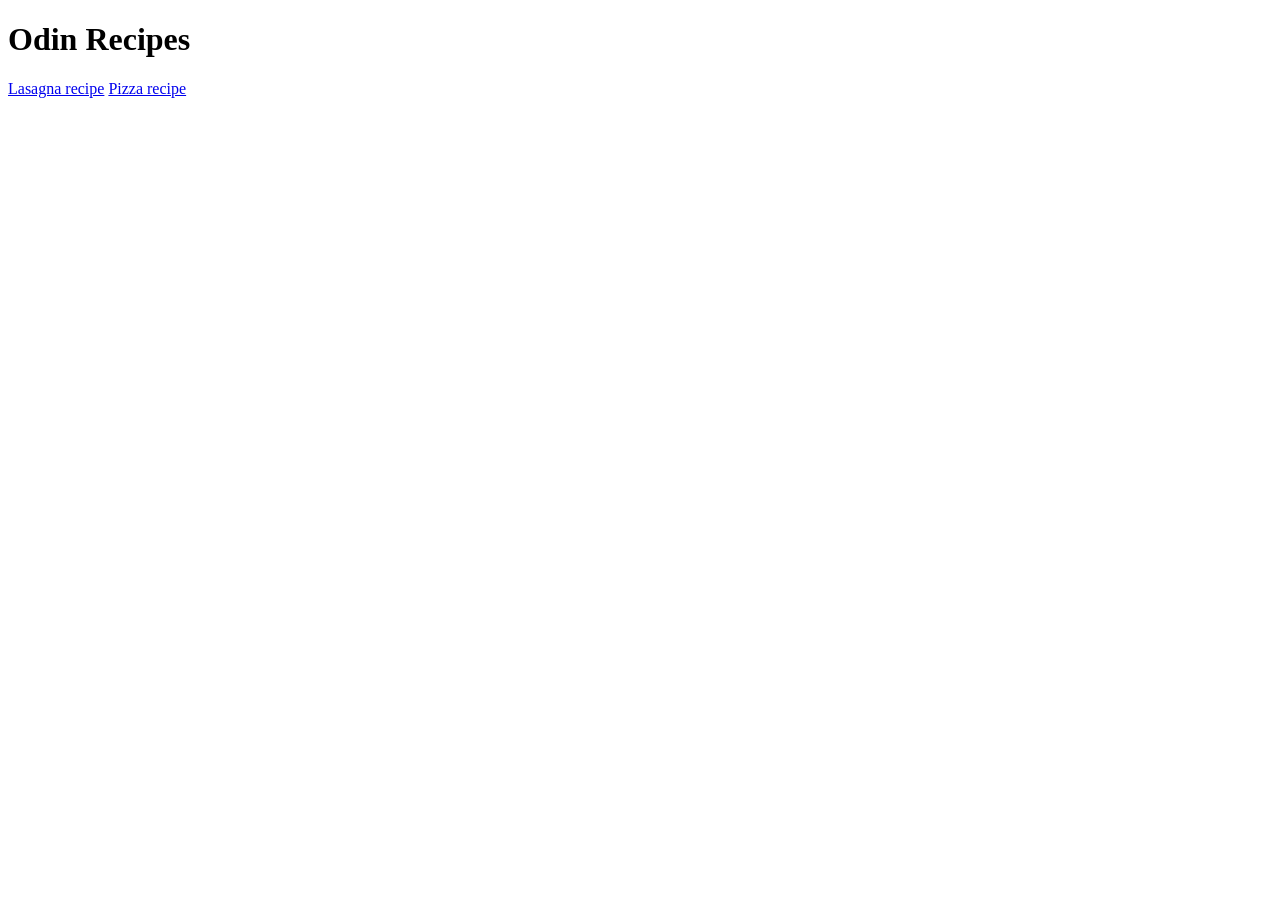
==== index.html @ 276416e0 "Add link in index to pizza.html webpage" ====
<!DOCTYPE html>
<html lang="en">
<head>
    <meta charset="UTF-8">
    <meta name="viewport" content="width=device-width, initial-scale=1.0">
    <title>Recipe Website</title>
</head>
<body>
    <h1>Odin Recipes</h1>

    <a href="recipes/lasagna.html" alt="Link to lasagna recipe">Lasagna recipe</a>
    <a href="recipes/pizza.html" alt="Link to pizza recipe">Pizza recipe</a>
</body>
</html>
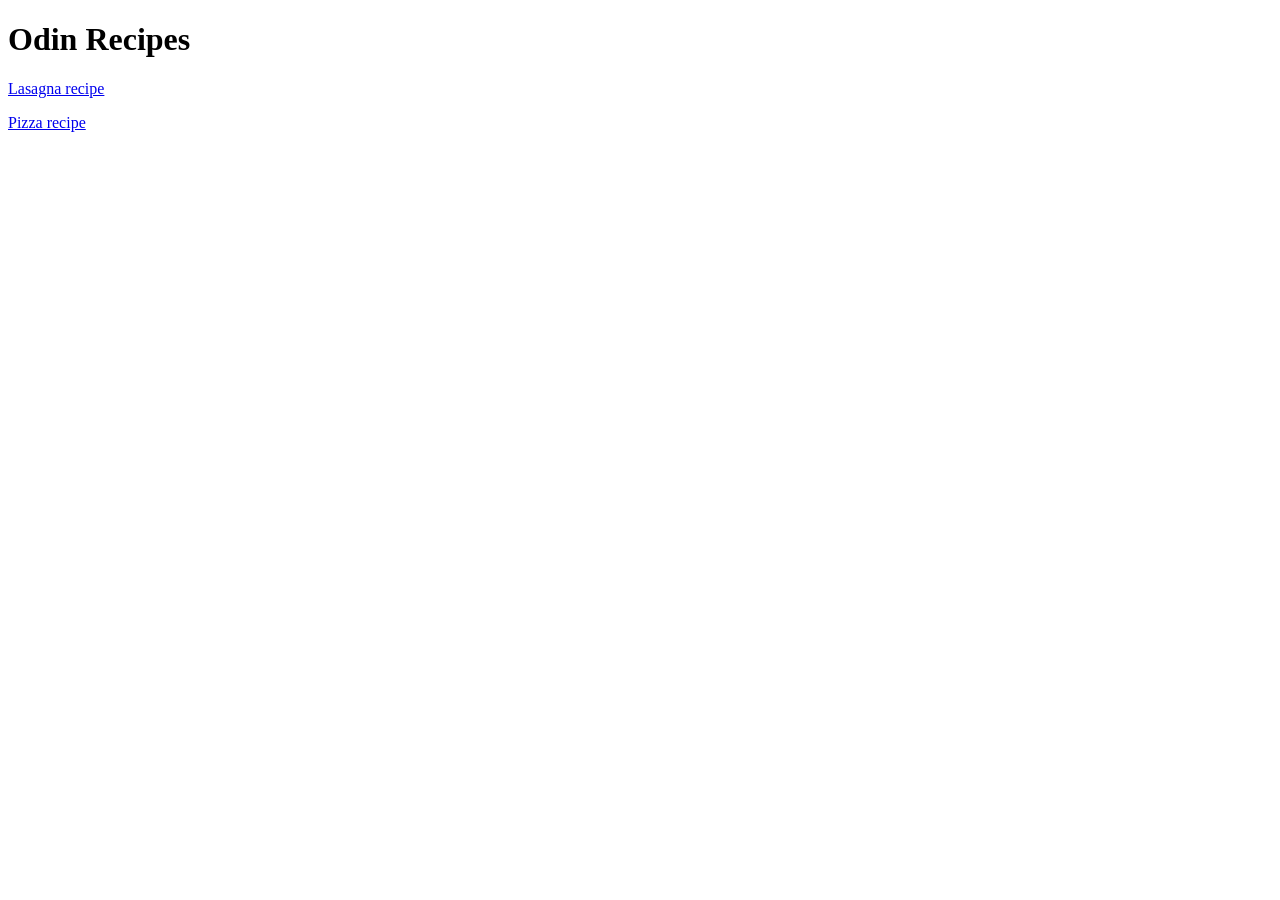
==== commit 4df23580: "Identation for new link in index" ====
--- a/index.html
+++ b/index.html
@@ -9,6 +9,6 @@
     <h1>Odin Recipes</h1>
 
     <a href="recipes/lasagna.html" alt="Link to lasagna recipe">Lasagna recipe</a>
-    <a href="recipes/pizza.html" alt="Link to pizza recipe">Pizza recipe</a>
+    <p><a href="recipes/pizza.html" alt="Link to pizza recipe">Pizza recipe</a></p>
 </body>
 </html>
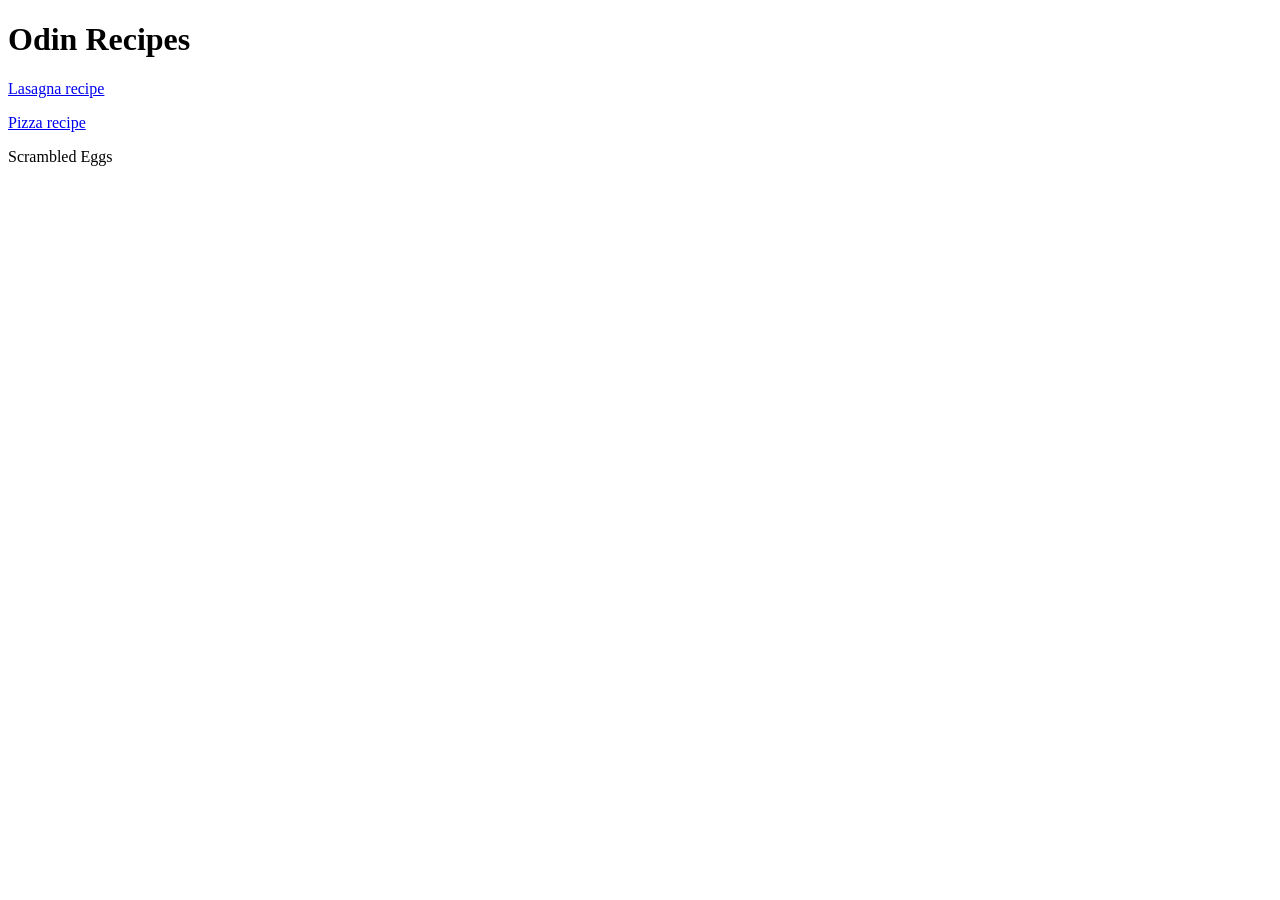
==== commit 5e804c6f: "Add link to scrambled eggs webpage" ====
--- a/index.html
+++ b/index.html
@@ -10,5 +10,6 @@
 
     <a href="recipes/lasagna.html" alt="Link to lasagna recipe">Lasagna recipe</a>
     <p><a href="recipes/pizza.html" alt="Link to pizza recipe">Pizza recipe</a></p>
+    <p><a href="recipes/scrambledeggs.html" alt="Link to scrambled eggs recipe"></a>Scrambled Eggs</p>
 </body>
 </html>
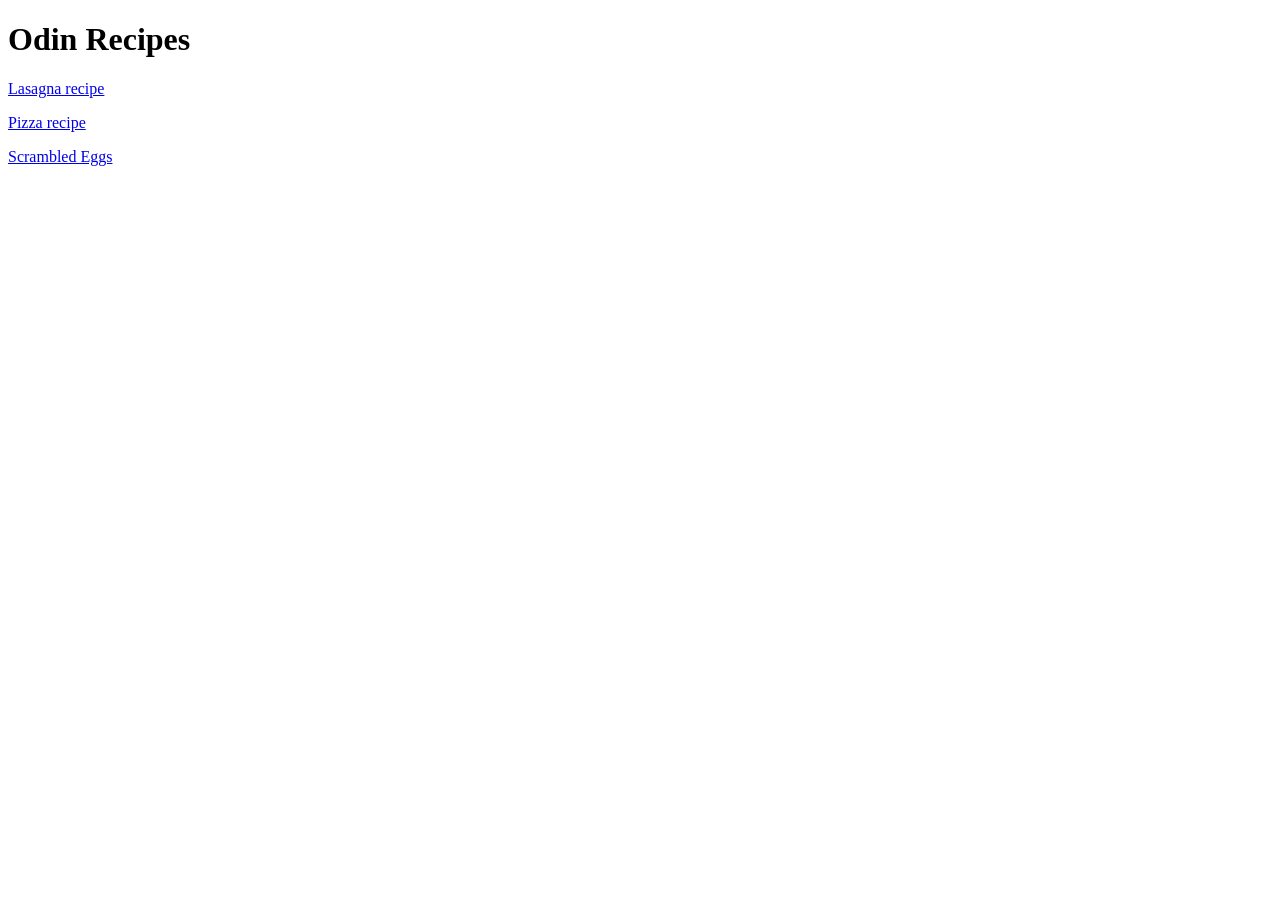
==== commit 79abc4c1: "Fixed misspaced hyperlink text" ====
--- a/index.html
+++ b/index.html
@@ -10,6 +10,6 @@
 
     <a href="recipes/lasagna.html" alt="Link to lasagna recipe">Lasagna recipe</a>
     <p><a href="recipes/pizza.html" alt="Link to pizza recipe">Pizza recipe</a></p>
-    <p><a href="recipes/scrambledeggs.html" alt="Link to scrambled eggs recipe"></a>Scrambled Eggs</p>
+    <p><a href="recipes/scrambledeggs.html" alt="Link to scrambled eggs recipe">Scrambled Eggs</a></p>
 </body>
 </html>
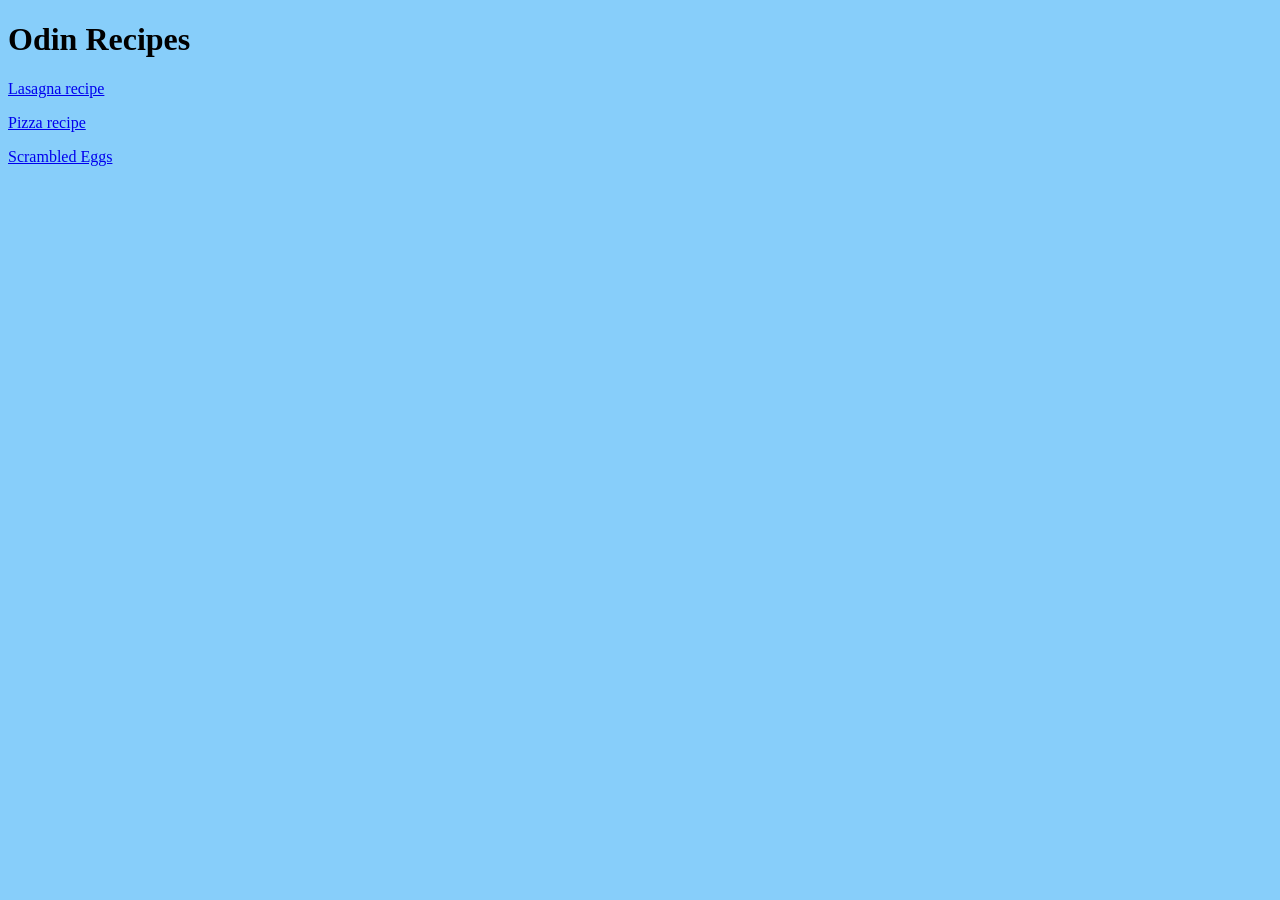
==== commit 2e77c74c: "Add style.css and append index.html for CSS Added a new .css file and added a line to support the ne" ====
--- a/index.html
+++ b/index.html
@@ -3,7 +3,8 @@
 <head>
     <meta charset="UTF-8">
     <meta name="viewport" content="width=device-width, initial-scale=1.0">
-    <title>Recipe Website</title>
+    <title>Daniel's Recipe Website</title>
+    <link rel="stylesheet" href="style.css">
 </head>
 <body>
     <h1>Odin Recipes</h1>
@@ -11,5 +12,7 @@
     <a href="recipes/lasagna.html" alt="Link to lasagna recipe">Lasagna recipe</a>
     <p><a href="recipes/pizza.html" alt="Link to pizza recipe">Pizza recipe</a></p>
     <p><a href="recipes/scrambledeggs.html" alt="Link to scrambled eggs recipe">Scrambled Eggs</a></p>
+
+
 </body>
 </html>
--- a/style.css
+++ b/style.css
@@ -0,0 +1,4 @@
+body {
+    background: lightskyblue;
+    font-family: 'Times New Roman', Times, serif;
+}
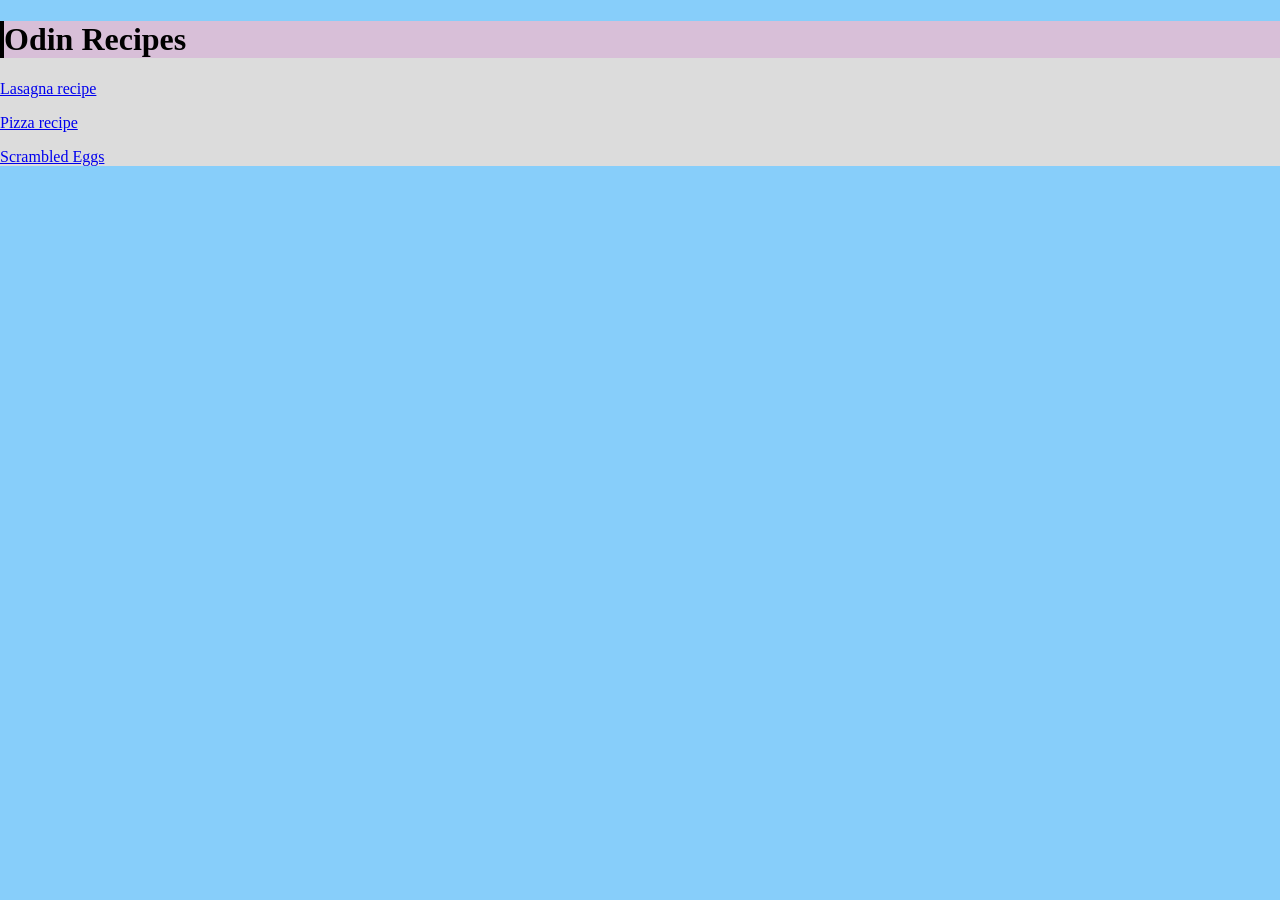
==== commit 8c0fcfcd: "Modified index and style.css" ====
--- a/index.html
+++ b/index.html
@@ -7,12 +7,14 @@
     <link rel="stylesheet" href="style.css">
 </head>
 <body>
-    <h1>Odin Recipes</h1>
+    <div class="card">
+
+    <h1 class="title">Odin Recipes</h1>
 
     <a href="recipes/lasagna.html" alt="Link to lasagna recipe">Lasagna recipe</a>
     <p><a href="recipes/pizza.html" alt="Link to pizza recipe">Pizza recipe</a></p>
     <p><a href="recipes/scrambledeggs.html" alt="Link to scrambled eggs recipe">Scrambled Eggs</a></p>
 
-
+    </div>
 </body>
 </html>
--- a/style.css
+++ b/style.css
@@ -1,4 +1,16 @@
 body {
     background: lightskyblue;
     font-family: 'Times New Roman', Times, serif;
+    margin: 0;
+}
+
+
+.card {
+    background-color: gainsboro;
+}
+
+
+.title {
+    background-color: thistle;
+    border-left: 4px solid black;
 }
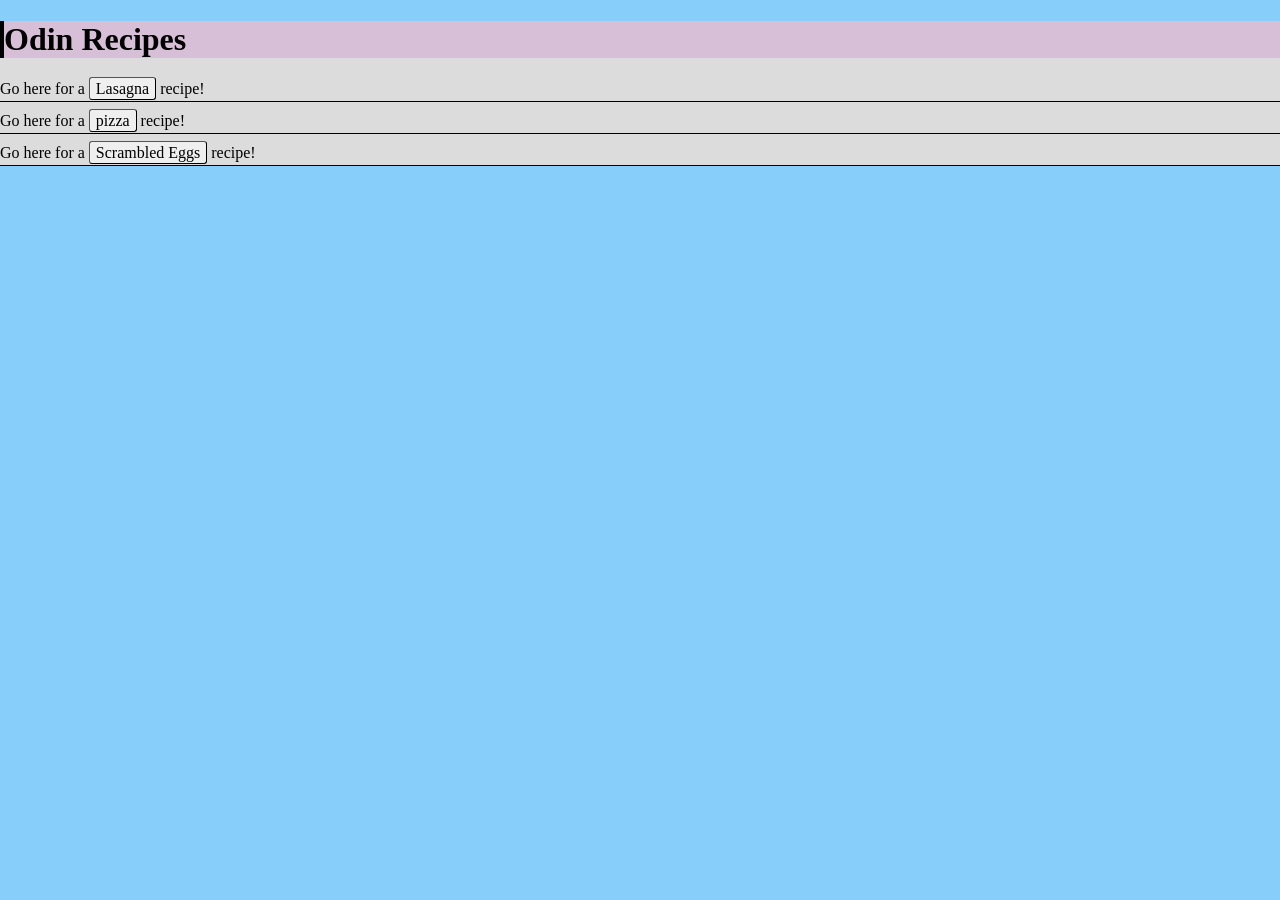
==== commit a17751a1: "Add styling to index and create CSS for recipe" ====
--- a/index.html
+++ b/index.html
@@ -11,10 +11,19 @@
 
     <h1 class="title">Odin Recipes</h1>
 
-    <a href="recipes/lasagna.html" alt="Link to lasagna recipe">Lasagna recipe</a>
-    <p><a href="recipes/pizza.html" alt="Link to pizza recipe">Pizza recipe</a></p>
-    <p><a href="recipes/scrambledeggs.html" alt="Link to scrambled eggs recipe">Scrambled Eggs</a></p>
+    <div class="content">Go here for a 
+        <a href="recipes/lasagna.html" class="button" alt="Link to lasagna recipe">
+            Lasagna</a> recipe!</div>
 
-    </div>
+    <div class="content">Go here for a 
+        <a href="recipes/pizza.html" class="button" alt="Link to pizza recipe">
+            pizza</a> recipe!</div>
+
+    <div class="content">Go here for a 
+        <a href="recipes/scrambledeggs.html" class="button" alt="Link to scrambled eggs recipe">
+            Scrambled Eggs</a> recipe!</div>
+
+    <!-- card div ends below -->
+    </div> 
 </body>
 </html>
--- a/style.css
+++ b/style.css
@@ -13,4 +13,22 @@
 .title {
     background-color: thistle;
     border-left: 4px solid black;
+}
+
+.content {
+    padding-bottom: 3px;
+    margin-bottom: 10px;
+    border-bottom: 1px solid;
+    border-bottom-color: black;
+}
+
+a.button {
+    background: white;
+    padding: 2px 6px;
+    border: 1px outset buttonborder;
+    border-radius: 3px;
+    color: black;
+    background-color: buttonface;
+    text-decoration: none;
+    
 }
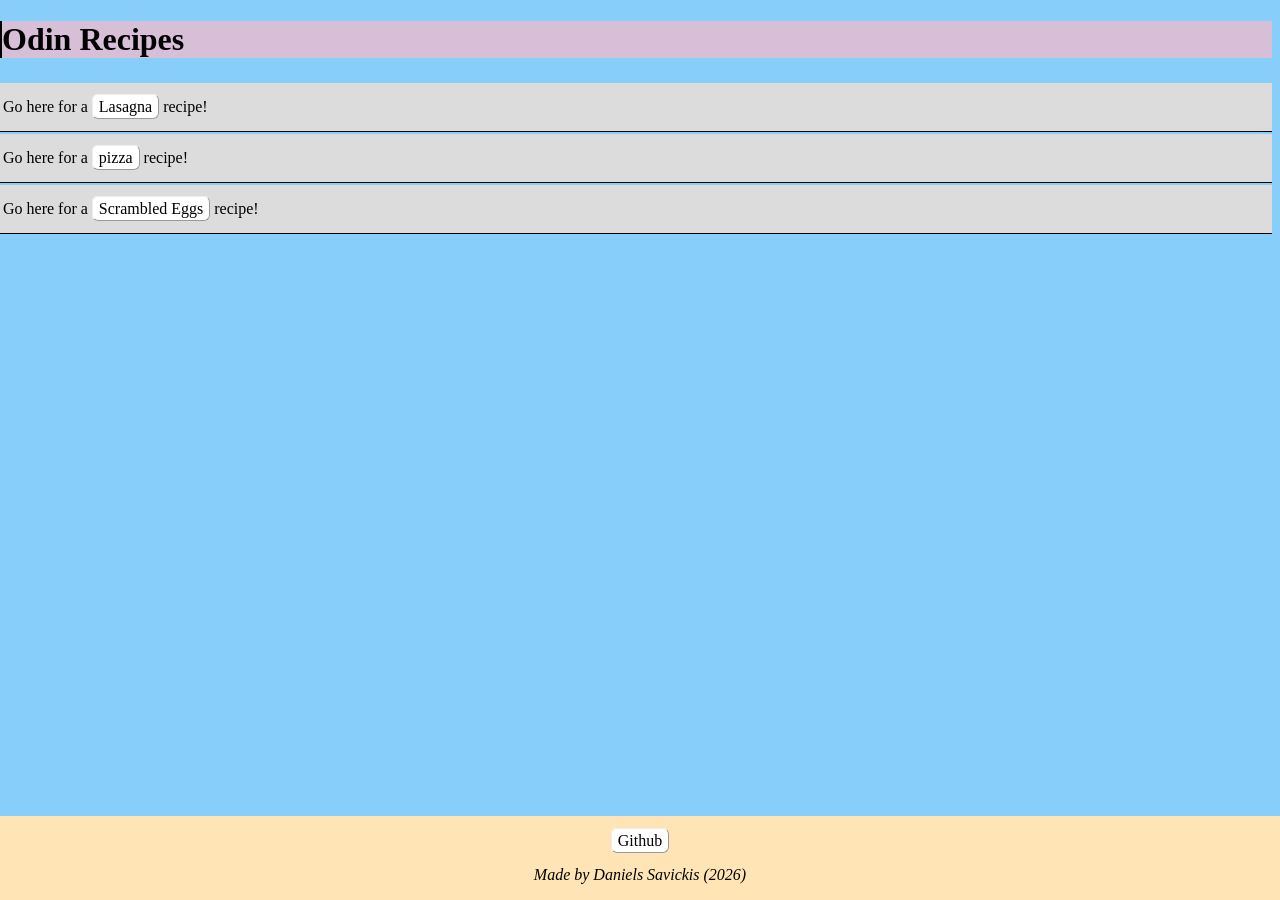
==== commit 6ef57057: "Stylize changes and add footer to index" ====
--- a/index.html
+++ b/index.html
@@ -25,5 +25,11 @@
 
     <!-- card div ends below -->
     </div> 
+
+    
+    <div class="footer">
+        <p><a href="https://github.com/danielspaulssavickis/odin-recipes" class="button" alt="Link to Github repository">Github</a></p>
+        <p><em>Made by Daniels Savickis (2026)</em></p>
+    </div>
 </body>
 </html>
--- a/style.css
+++ b/style.css
@@ -1,34 +1,50 @@
 body {
     background: lightskyblue;
     font-family: 'Times New Roman', Times, serif;
-    margin: 0;
+
 }
 
 
 .card {
-    background-color: gainsboro;
+    background-color: lightskyblue;
+    margin-left: -10px;
 }
 
 
 .title {
     background-color: thistle;
     border-left: 4px solid black;
+    margin-bottom: 25px;
 }
 
 .content {
-    padding-bottom: 3px;
-    margin-bottom: 10px;
+    background: gainsboro;
+    padding: 15px 5px;
+    margin-bottom: 2px;
     border-bottom: 1px solid;
     border-bottom-color: black;
 }
 
 a.button {
     background: white;
-    padding: 2px 6px;
-    border: 1px outset buttonborder;
-    border-radius: 3px;
+    padding: 3px 6px;
+    border: 1px outset;
+    border-radius: 6px;
     color: black;
-    background-color: buttonface;
     text-decoration: none;
     
+}
+
+.button:hover {
+    background: rgb(202, 202, 202);
+}
+
+.footer {
+   position: fixed;
+   left: 0;
+   bottom: 0;
+   width: 100%;
+   background-color: moccasin;
+   color: black;
+   text-align: center;
 }
